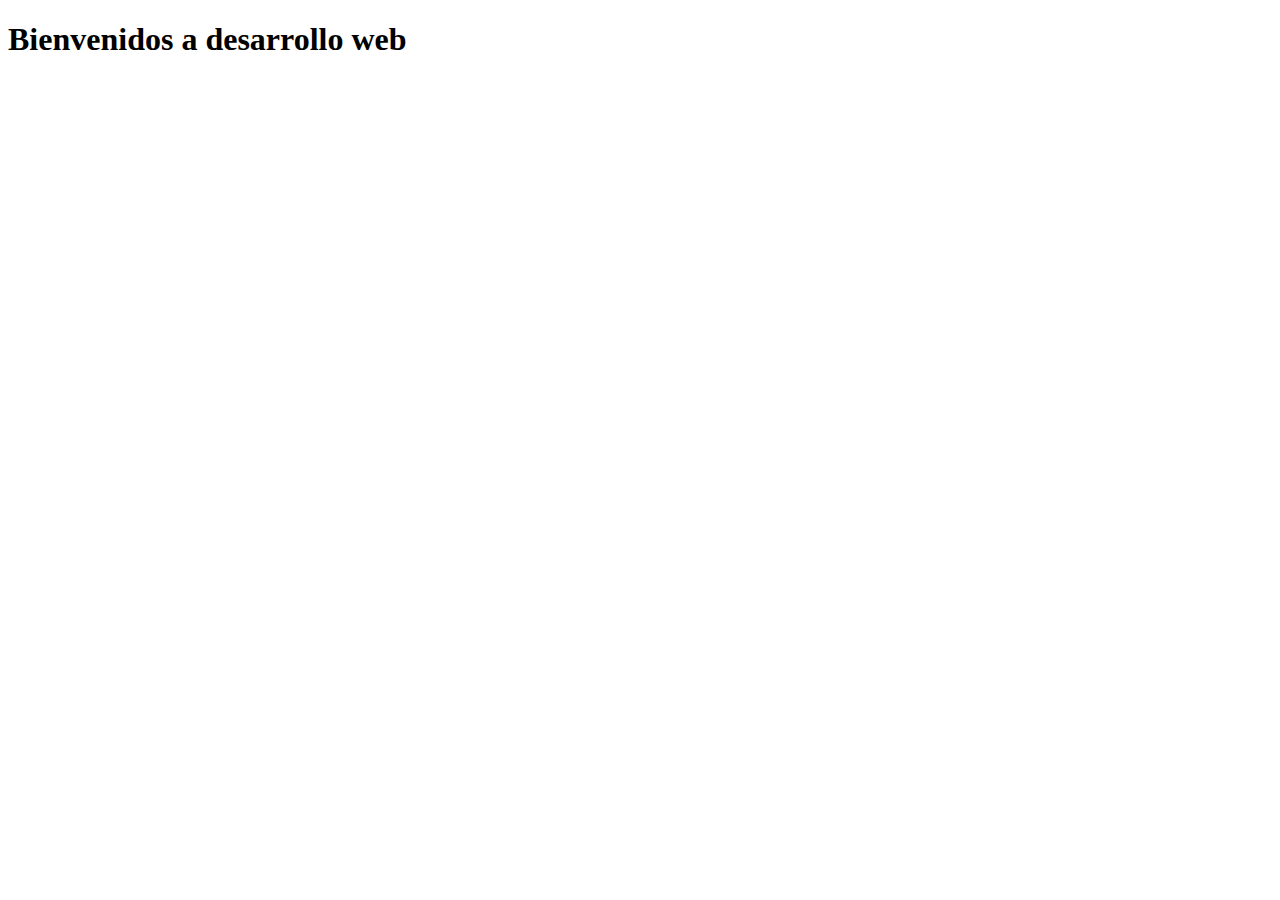
==== index.html @ ed8addbe "aplicando para repositorio" ====
<!DOCTYPE html>
<html lang="en">
<head>
    <meta charset="UTF-8">
    <meta http-equiv="X-UA-Compatible" content="IE=edge">
    <meta name="viewport" content="width=device-width, initial-scale=1.0">
    <title>Document</title>
</head>
<body>
    <header>
        <h1>
            Bienvenidos a desarrollo web
        </h1>
    </header>
</body>
</html>
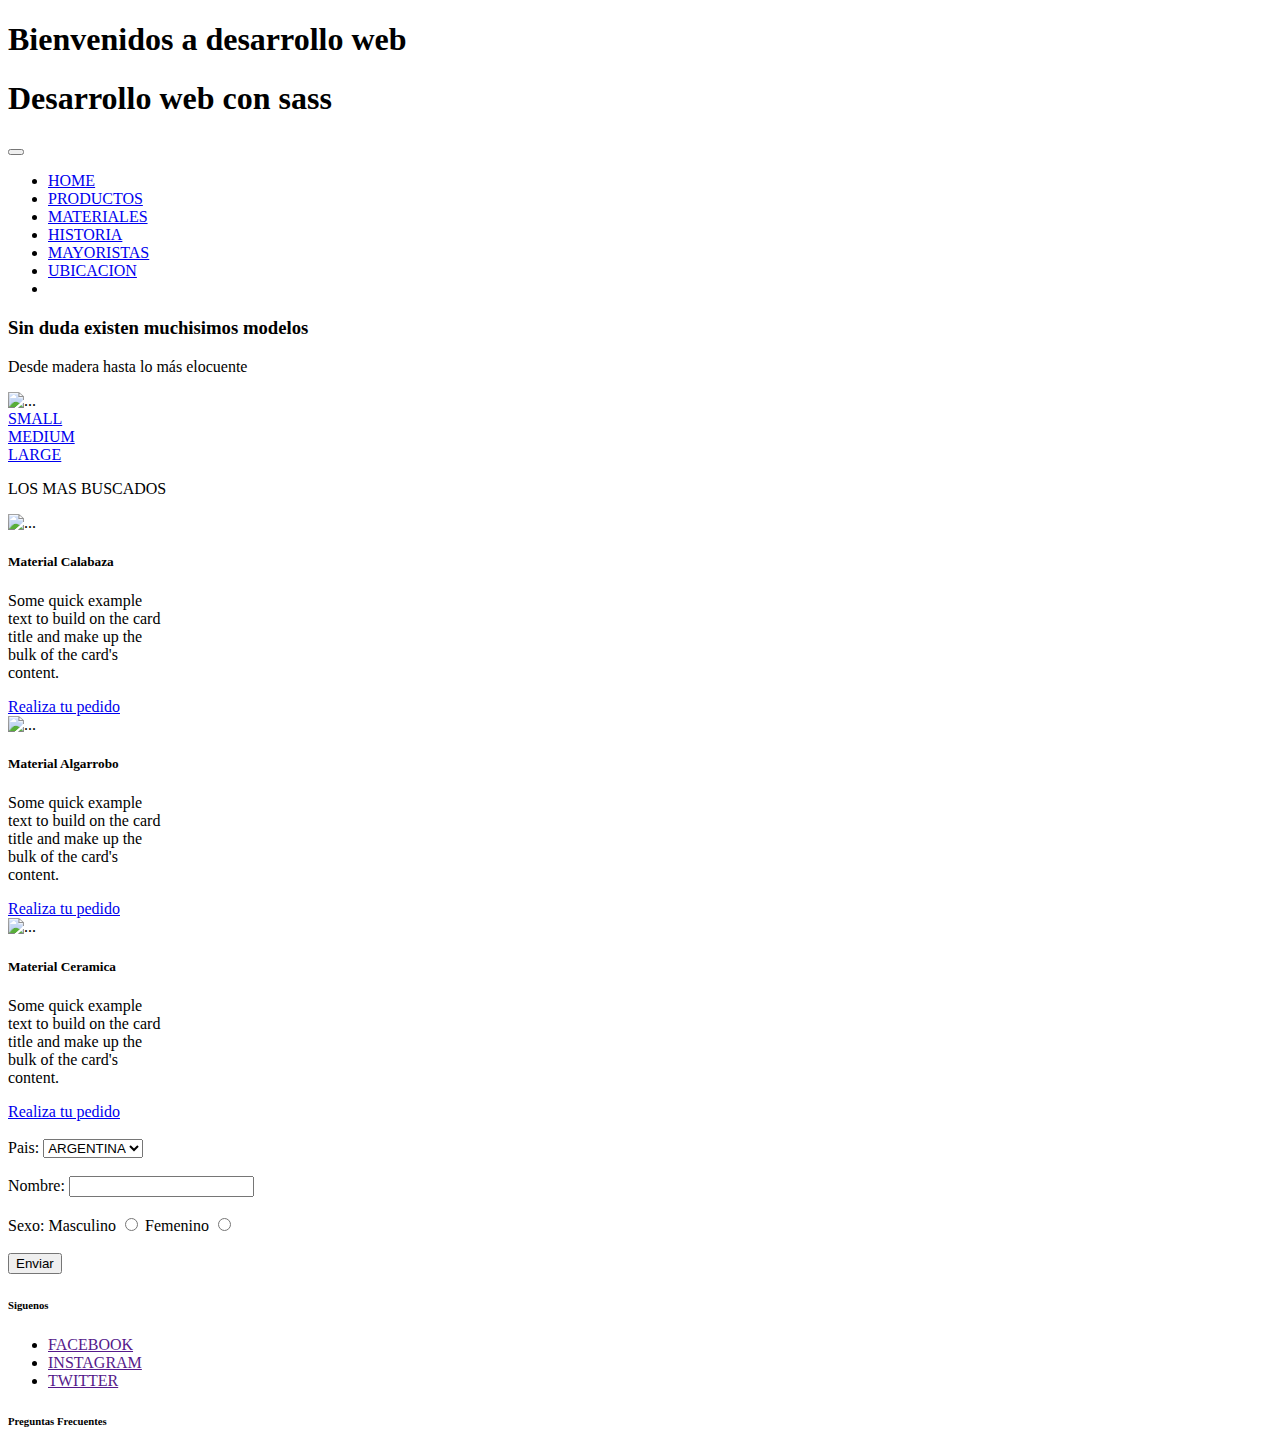
==== commit f7d37086: "aplicando sass y actualizando page" ====
--- a/index.html
+++ b/index.html
@@ -4,6 +4,9 @@
     <meta charset="UTF-8">
     <meta http-equiv="X-UA-Compatible" content="IE=edge">
     <meta name="viewport" content="width=device-width, initial-scale=1.0">
+    <!-- CSS only -->
+    <link href="https://cdn.jsdelivr.net/npm/bootstrap@5.2.0/dist/css/bootstrap.min.css" rel="stylesheet" integrity="sha384-gH2yIJqKdNHPEq0n4Mqa/HGKIhSkIHeL5AyhkYV8i59U5AR6csBvApHHNl/vI1Bx" crossorigin="anonymous">
+    <link rel="stylesheet" href="./styles/styles.css">
     <title>Document</title>
 </head>
 <body>
@@ -12,5 +15,165 @@
             Bienvenidos a desarrollo web
         </h1>
     </header>
+
+    <!--Titulo de pagina-->
+    <header>
+        <h1> Desarrollo web con sass</h1>
+    </header>
+  <!--Barra de navegacion-->
+    <nav class="navbar navbar-expand-lg bg-light">
+        <div class="container-fluid">
+          <a class="navbar-brand" href="#"></a>
+          <button class="navbar-toggler" type="button" data-bs-toggle="collapse" data-bs-target="#navbarNav" aria-controls="navbarNav" aria-expanded="false" aria-label="Toggle navigation">
+            <span class="navbar-toggler-icon"></span>
+          </button>
+          <div class="collapse navbar-collapse" id="navbarNav">
+            <ul class="navbar-nav">
+              <li class="nav-item">
+                <a class="nav-link active" aria-current="page" href="./index.html">HOME</a>
+              </li>
+              <li class="nav-item">
+                <a class="nav-link" href="./pages/productos.html">PRODUCTOS</a>
+              </li>
+              <li class="nav-item">
+                <a class="nav-link" href="./pages/materiales.html">MATERIALES</a>
+              </li>
+              <li class="nav-item">
+                <a class="nav-link" href="./pages/historia.html">HISTORIA</a>
+              </li>
+              <li class="nav-item">
+                <a class="nav-link" href="./pages/mayoristas.html">MAYORISTAS</a>
+              </li>
+              <li class="nav-item">
+                <a class="nav-link" href="./pages/ubicacion.html">UBICACION</a>
+              </li>
+              <li class="nav-item">
+                <a class="nav-link disabled"></a>
+              </li>
+            </ul>
+          </div>
+        </div>
+      </nav>
+  <!--Cuerpo portada-->
+    <main>
+        <div class="fondoPortada">
+          <section class="sectionUno">
+              <h3>
+                  Sin duda existen muchisimos modelos
+              </h3>
+          </section>
+          <article class="article">
+              <p>
+                  Desde madera hasta lo más elocuente
+              </p>
+          </article>
+              <!--TRABAJANDO CON IMG-->
+          <div class="centerImg">
+            <img  src="./img/IMG_2559.jpg" class="rounded" width="50%" alt="...">
+          </div>
+        </div>
+    <!--FIN DEL TRABAJO CON IMG-->
+  <!--GRID TAMAÑO DE MATES-->
+    <section class="tamañoUno">
+      <div class="container-fluid">
+        <div class="row">
+            <div class="col-1">
+                <li>
+                  <a class="tamaños" href="#">SMALL</a>
+                </li>
+            </div>
+        <div class="row">
+            <div class="col-1">
+                <li>
+                  <a class="tamaños" href="#">MEDIUM</a>
+                </li>
+            </div>
+        </div>
+        <div class="row">
+            <div class="col-1">
+                <li>
+                  <a class="tamaños" href="#">LARGE</a>
+                </li>
+            </div>
+        </div>
+      </div>
+    </section>
+    <!--FIN DE TAMAÑOS DE MATES-->
+    <article class="artBuscados">
+      <p> LOS MAS BUSCADOS</p>
+    </article>
+    <!--TRABAJANDO CON CARDS-->
+        <Section class="cards">
+            <div class="row">
+                <div class="col">
+                    <div class="card m-1 mt-5" style="width: 10rem;">
+                        <img src="./img/IMG_1823.jpeg" class="card-img-top" alt="...">
+                        <div class="card-body">
+                            <h5 class="card-title">Material Calabaza</h5>
+                            <p class="card-text">Some quick example text to build on the card title and make up the bulk of the card's content.</p>
+                            <a href="#" class="btn btn-primary">Realiza tu pedido</a>
+                        </div>
+                    </div>
+                </div>
+                <div class="col">    
+                    <div class="card m-1 mt-5" style="width: 10rem;">
+                        <img src="./img/IMG_1826.jpeg" class="card-img-top" alt="...">
+                        <div class="card-body">
+                            <h5 class="card-title">Material Algarrobo</h5>
+                            <p class="card-text">Some quick example text to build on the card title and make up the bulk of the card's content.</p>
+                            <a href="#" class="btn btn-primary">Realiza tu pedido</a>
+                        </div>
+                    </div>
+                </div>
+                <div class="col">
+                    <div class="card m-1 mt-5" style="width: 10rem;">
+                        <img src="./img/mate cerca.jpeg" class="card-img-top" alt="...">
+                        <div class="card-body">
+                            <h5 class="card-title">Material Ceramica</h5>
+                            <p class="card-text">Some quick example text to build on the card title and make up the bulk of the card's content.</p>
+                            <a href="#" class="btn btn-primary">Realiza tu pedido</a>
+                        </div>
+                    </div>
+                </div>     
+        </Section>
+    <!--FIN DE TRABAJO CON CARDS-->
+
+        <br>
+        <form>
+            <label>Pais:</label>
+            <select name="" id="">
+                <option value="">ARGENTINA</option>
+                <option value="">BRASIL</option>
+                <option value="">URUGUAY</option>
+            </select>
+            <br>
+            <br>
+            <label for="text">Nombre:</label>
+            <input type="text">
+            <br>
+            <br>
+            <label for="text">Sexo:</label>
+            <label for="radio">Masculino</label>
+                <input type="radio" name="sexo">
+            <label for="radio">Femenino</label>
+                <input type="radio" name="sexo">
+            <br>
+            <br>
+                <input class="btn btn-secondary" type="button" value="Enviar">
+        </form>
+    
+
+    <footer class="footer">
+      <h6>Siguenos</h6>
+      <ul>
+        <li><a href="">FACEBOOK</a></li>
+        <li><a href="">INSTAGRAM</a></li>
+        <li><a href="">TWITTER</a></li>
+      </ul>
+      <h6>Preguntas Frecuentes</h6>
+    </footer>
+  </main>
+    <!-- JavaScript Bundle with Popper -->
+<script src="https://cdn.jsdelivr.net/npm/bootstrap@5.2.0/dist/js/bootstrap.bundle.min.js" integrity="sha384-A3rJD856KowSb7dwlZdYEkO39Gagi7vIsF0jrRAoQmDKKtQBHUuLZ9AsSv4jD4Xa" crossorigin="anonymous"></script>
 </body>
 </html>--- a/styles/styles.css
+++ b/styles/styles.css
@@ -0,0 +1 @@
+/*# sourceMappingURL=styles.css.map */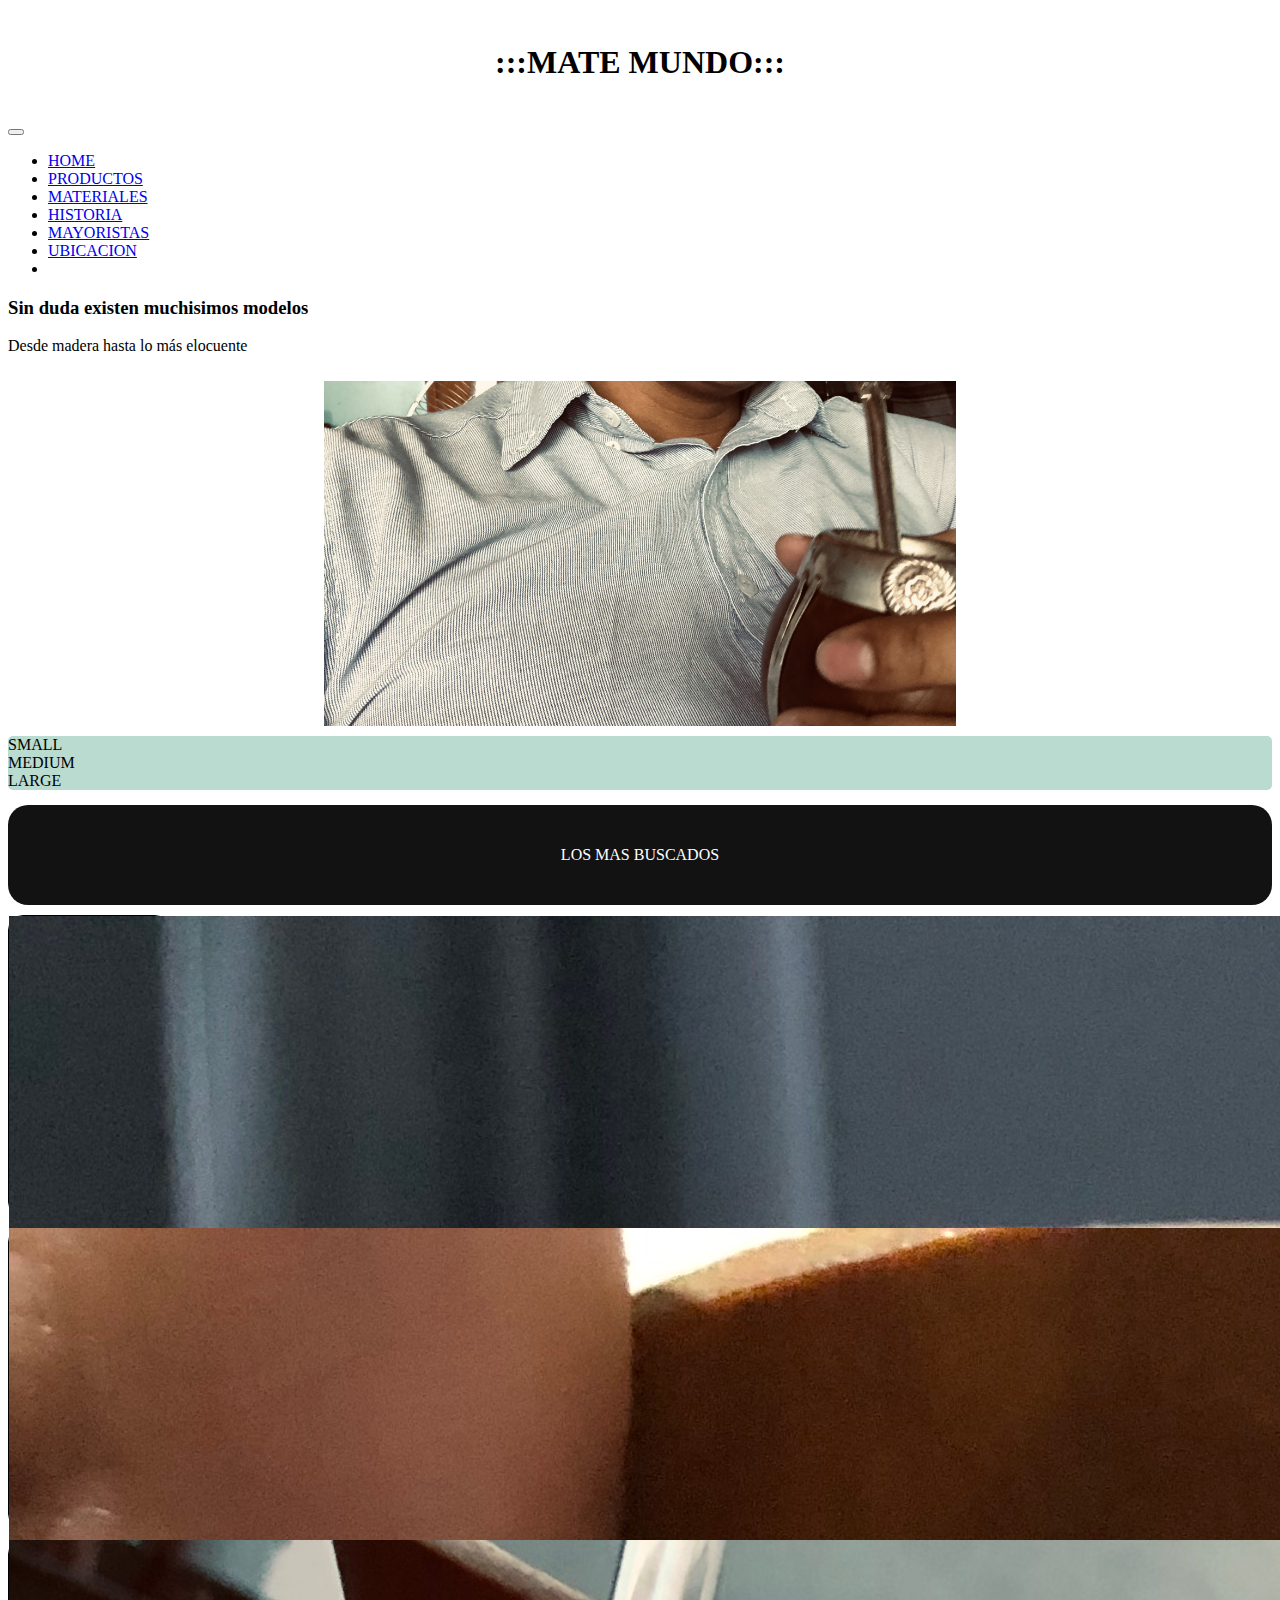
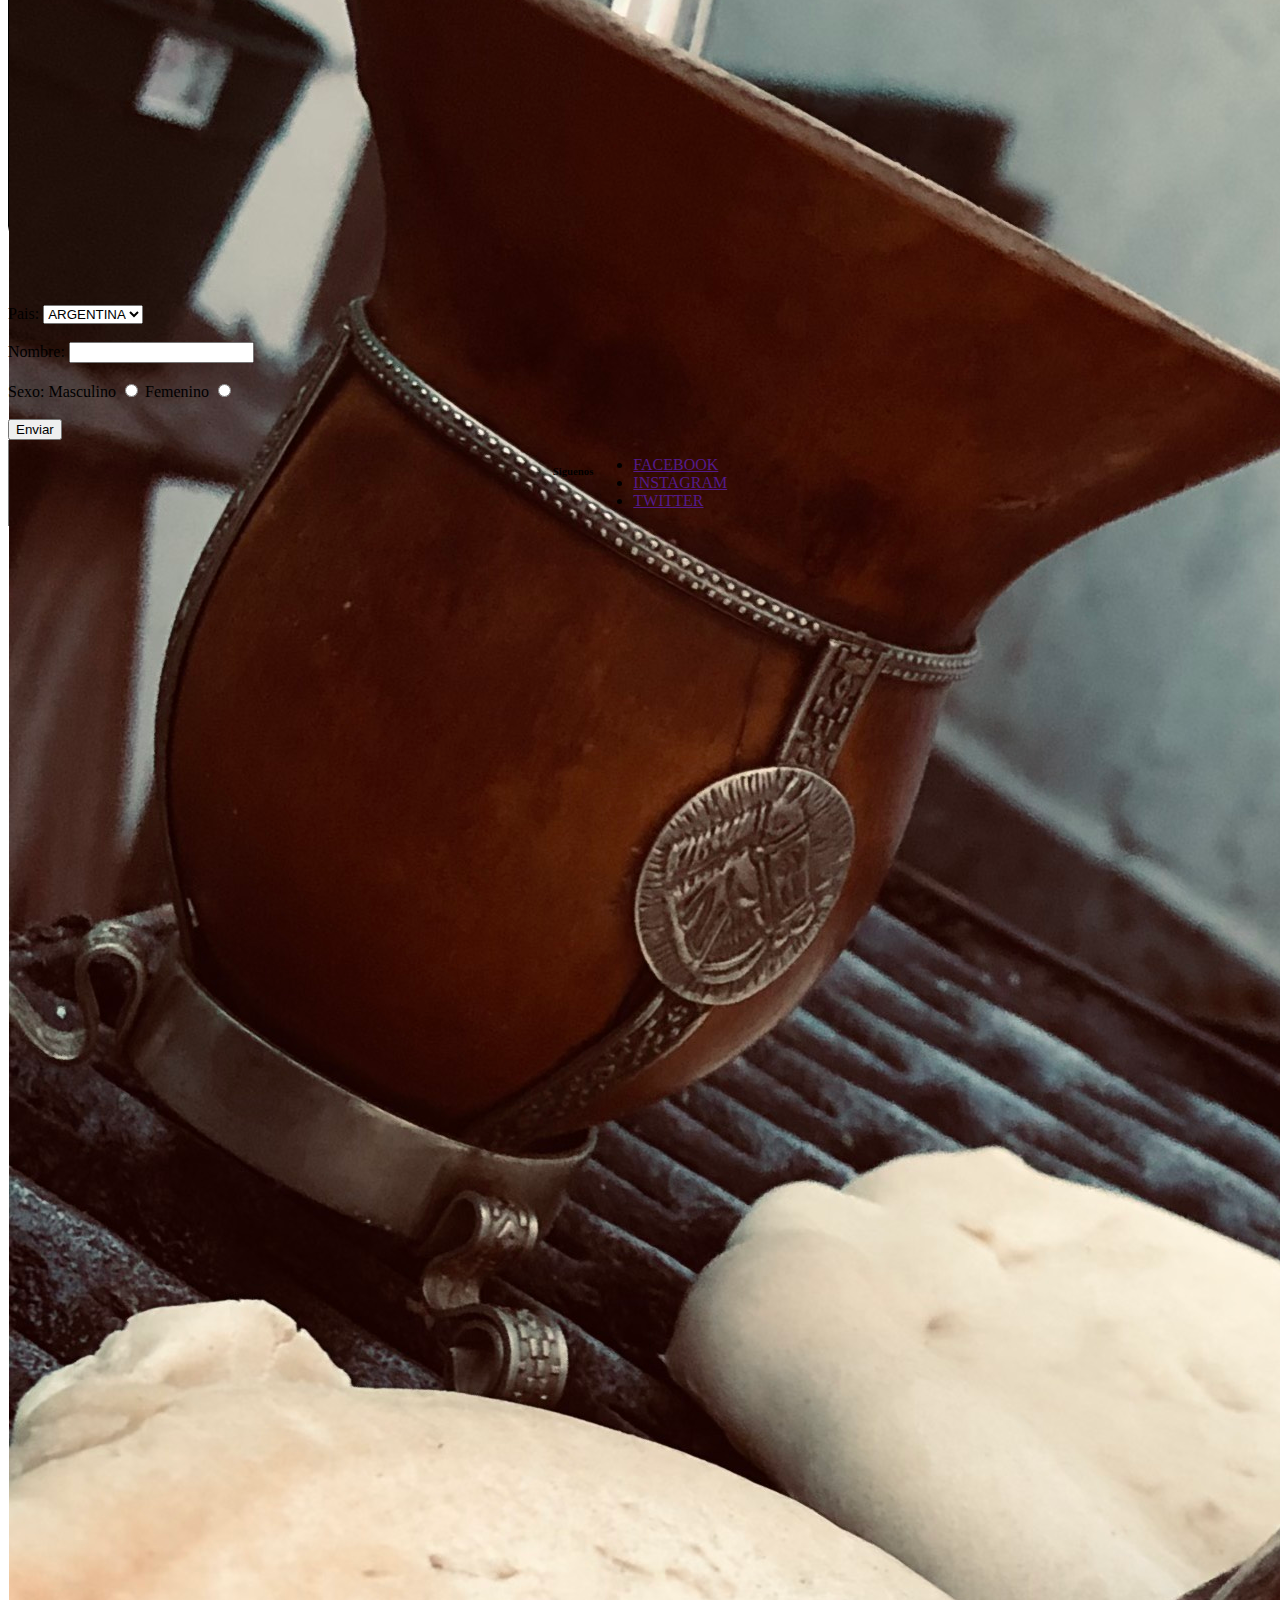
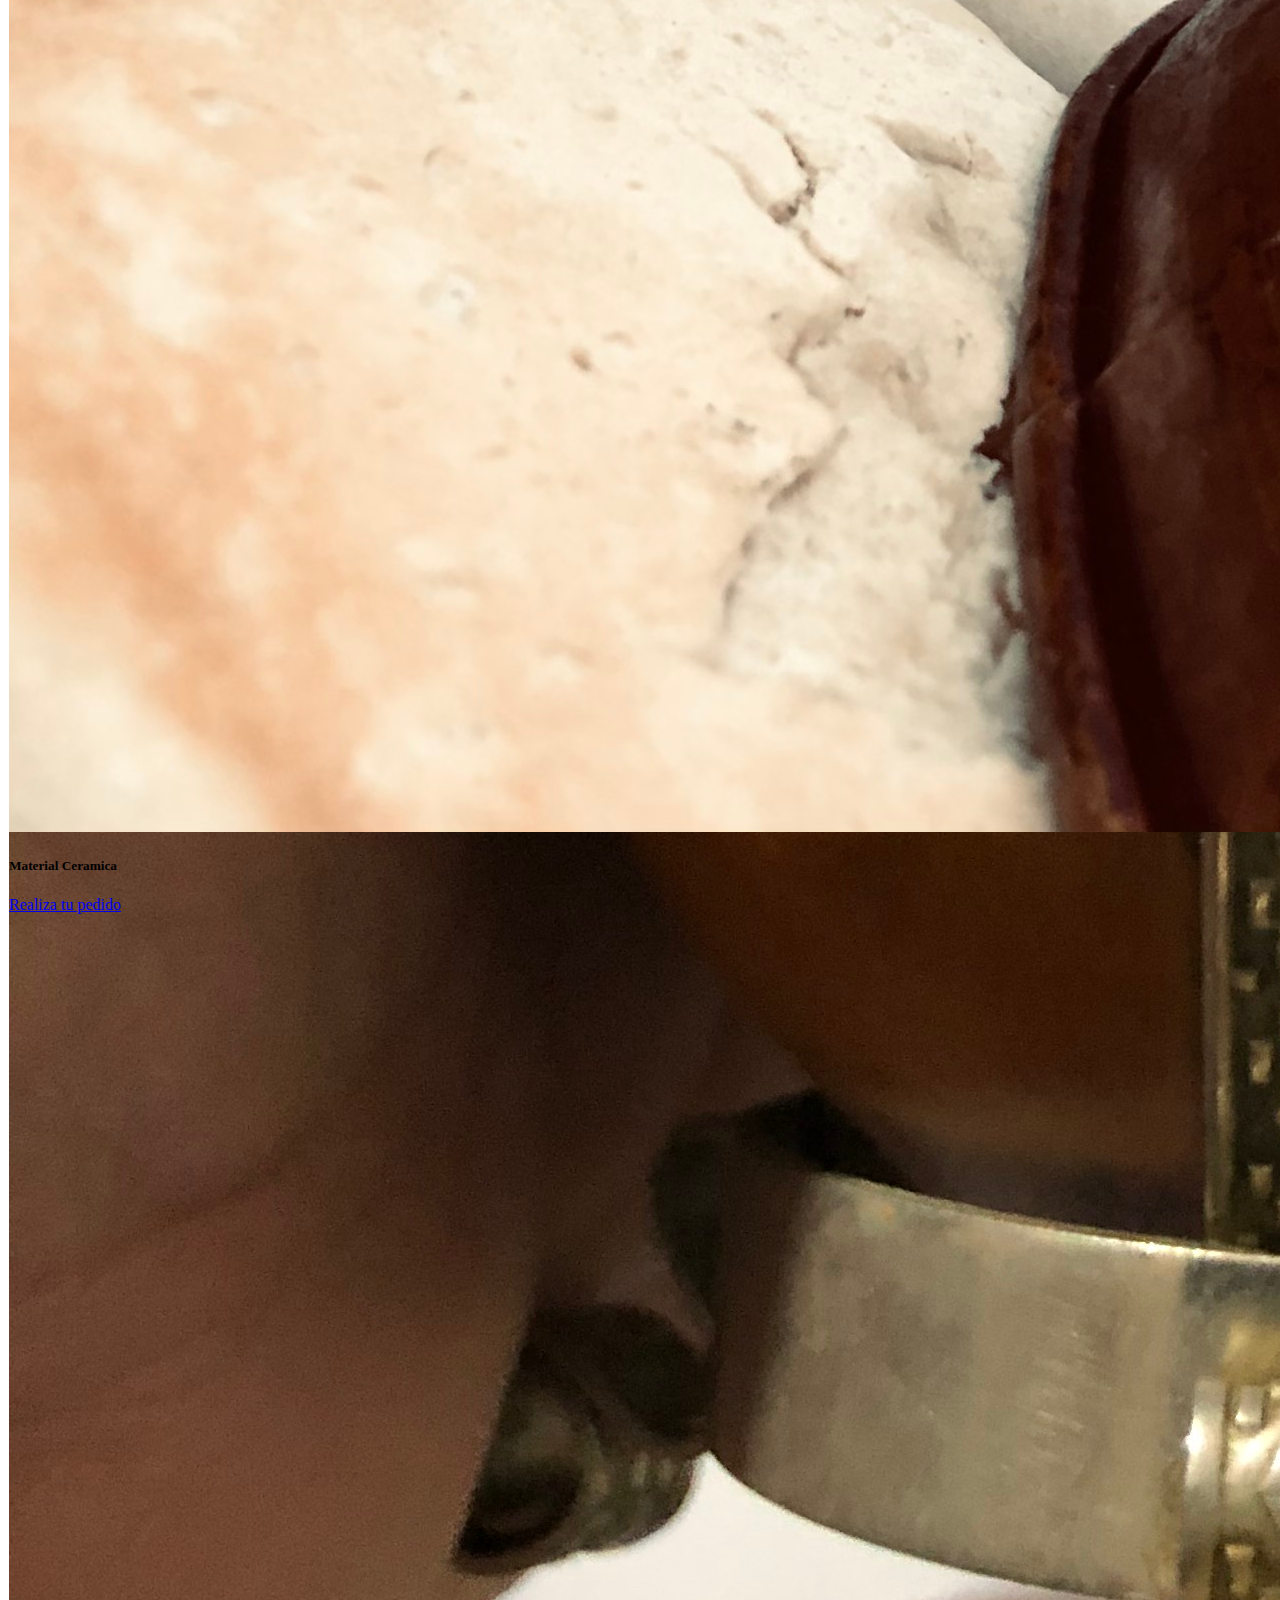
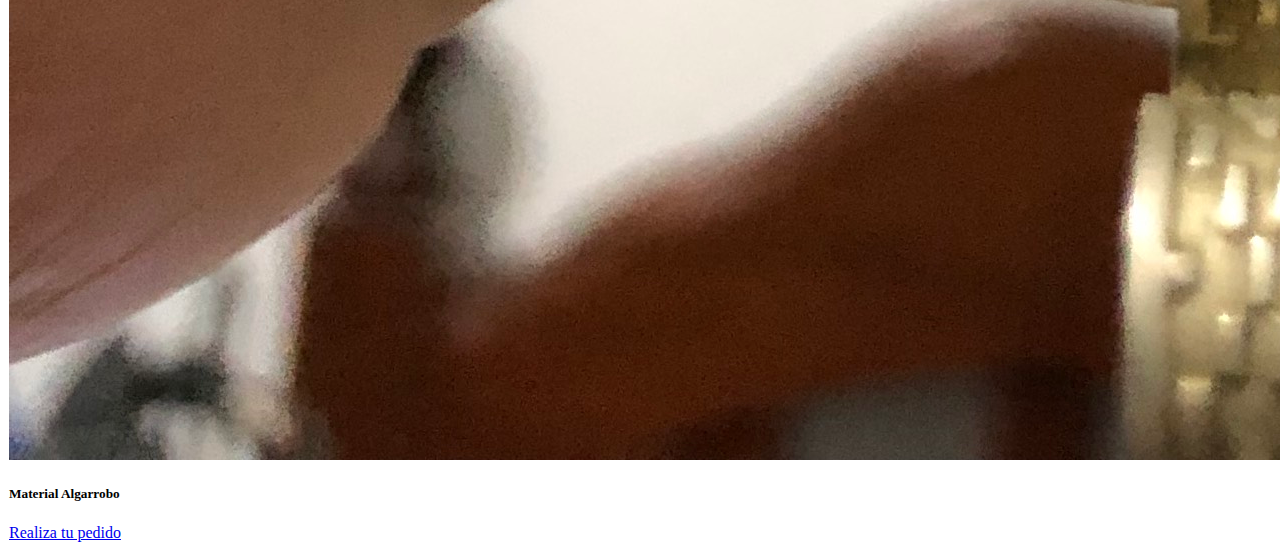
==== commit d17a5a3b: "aplicando animaciones" ====
--- a/index.html
+++ b/index.html
@@ -9,16 +9,10 @@
     <link rel="stylesheet" href="./styles/styles.css">
     <title>Document</title>
 </head>
-<body>
-    <header>
-        <h1>
-            Bienvenidos a desarrollo web
-        </h1>
-    </header>
-
+<body class="container">
     <!--Titulo de pagina-->
-    <header>
-        <h1> Desarrollo web con sass</h1>
+    <header class="text-bg-dark p-3">
+        <h1> :::MATE MUNDO:::</h1>
     </header>
   <!--Barra de navegacion-->
     <nav class="navbar navbar-expand-lg bg-light">
@@ -110,7 +104,6 @@
                         <img src="./img/IMG_1823.jpeg" class="card-img-top" alt="...">
                         <div class="card-body">
                             <h5 class="card-title">Material Calabaza</h5>
-                            <p class="card-text">Some quick example text to build on the card title and make up the bulk of the card's content.</p>
                             <a href="#" class="btn btn-primary">Realiza tu pedido</a>
                         </div>
                     </div>
@@ -120,7 +113,6 @@
                         <img src="./img/IMG_1826.jpeg" class="card-img-top" alt="...">
                         <div class="card-body">
                             <h5 class="card-title">Material Algarrobo</h5>
-                            <p class="card-text">Some quick example text to build on the card title and make up the bulk of the card's content.</p>
                             <a href="#" class="btn btn-primary">Realiza tu pedido</a>
                         </div>
                     </div>
@@ -130,12 +122,13 @@
                         <img src="./img/mate cerca.jpeg" class="card-img-top" alt="...">
                         <div class="card-body">
                             <h5 class="card-title">Material Ceramica</h5>
-                            <p class="card-text">Some quick example text to build on the card title and make up the bulk of the card's content.</p>
                             <a href="#" class="btn btn-primary">Realiza tu pedido</a>
                         </div>
                     </div>
                 </div>     
         </Section>
+        <br>
+        <br>
     <!--FIN DE TRABAJO CON CARDS-->
 
         <br>
@@ -170,7 +163,6 @@
         <li><a href="">INSTAGRAM</a></li>
         <li><a href="">TWITTER</a></li>
       </ul>
-      <h6>Preguntas Frecuentes</h6>
     </footer>
   </main>
     <!-- JavaScript Bundle with Popper -->
--- a/styles/styles.css
+++ b/styles/styles.css
@@ -1 +1,282 @@
-/*# sourceMappingURL=styles.css.map */+@charset "UTF-8";
+#productos {
+  display: flex;
+  justify-content: space-around;
+  flex-wrap: wrap;
+}
+
+main div section h3 {
+  -webkit-animation-duration: 10s;
+          animation-duration: 10s;
+  -webkit-animation-name: aparecer;
+          animation-name: aparecer;
+  -webkit-animation-iteration-count: 1;
+          animation-iteration-count: 1;
+}
+
+@-webkit-keyframes aparecer {
+  0% {
+    opacity: 0;
+  }
+  100% {
+    opacity: 1;
+  }
+}
+
+@keyframes aparecer {
+  0% {
+    opacity: 0;
+  }
+  100% {
+    opacity: 1;
+  }
+}
+.card {
+  width: 200px;
+  height: 300px;
+  border: 1px solid rgb(0, 0, 0);
+  border-radius: 15px;
+  background-color: rgb(255, 255, 255);
+  margin-top: 10px;
+  margin-bottom: 10px;
+}
+
+.imgCard {
+  height: 85%;
+  width: 100%;
+}
+
+.imagen {
+  height: 100%;
+  width: 100%;
+}
+
+.cuerpoUno h3 {
+  display: flex;
+  justify-content: center;
+  font-size: 12px;
+}
+
+.cuerpoUno p {
+  display: flex;
+  justify-content: center;
+  font-size: 13px;
+  background-color: rgb(158, 158, 111);
+}
+
+#fondoObelisco {
+  text-align: center;
+  padding-left: 150px;
+  padding-right: 150px;
+  padding-top: 15px;
+}
+
+#fondoObelisco h2 {
+  background-color: rgba(164, 103, 65, 0.772);
+  color: rgb(255, 255, 255);
+}
+
+#fondoObelisco p {
+  background-color: rgba(243, 243, 243, 0.772);
+  padding-top: 110px;
+  padding-bottom: 110px;
+  color: rgb(140, 124, 124);
+}
+
+.artBuscados {
+  display: flex;
+  flex-direction: row;
+  justify-content: center;
+  align-items: center;
+  background-color: rgba(0, 0, 0, 0.929);
+  width: 100%;
+  height: 100px;
+  border-radius: 20px;
+}
+.artBuscados p {
+  color: rgb(255, 255, 255);
+}
+
+.tamañoUno {
+  background-color: rgb(186, 219, 207);
+  margin-bottom: 15px;
+  border-radius: 5px 5px;
+}
+
+.tamaños {
+  text-decoration: none;
+  color: rgb(0, 0, 0);
+}
+
+header {
+  padding: 15px;
+}
+header h1 {
+  display: flex;
+  flex-direction: row;
+  justify-content: center;
+}
+
+.centerImg {
+  display: flex;
+  flex-direction: row;
+  justify-content: center;
+  padding-top: 10px;
+  padding-bottom: 10px;
+}
+
+.circle {
+  margin-top: 9vh;
+  width: 200px;
+  height: 200px;
+  background-color: rgb(0, 0, 0);
+  border-radius: 50%;
+  -webkit-animation-name: cambiarColor;
+          animation-name: cambiarColor;
+  -webkit-animation-duration: 5s;
+          animation-duration: 5s;
+  animation-direction: alternate-reverse;
+}
+
+@-webkit-keyframes cambiarColor {
+  0% {
+    background-color: rgba(0, 0, 0, 0.807);
+  }
+  15% {
+    background-color: rgba(0, 0, 0, 0.546);
+  }
+  20% {
+    background-color: rgb(96, 150, 132);
+  }
+  50% {
+    transform: scale(1);
+    background-color: rgb(64, 82, 76);
+    transform: translateX(50%);
+  }
+  100% {
+    transform: scale(0.5);
+    transform: translateY(100%);
+    background-color: rgba(255, 255, 255, 0.227);
+  }
+}
+
+@keyframes cambiarColor {
+  0% {
+    background-color: rgba(0, 0, 0, 0.807);
+  }
+  15% {
+    background-color: rgba(0, 0, 0, 0.546);
+  }
+  20% {
+    background-color: rgb(96, 150, 132);
+  }
+  50% {
+    transform: scale(1);
+    background-color: rgb(64, 82, 76);
+    transform: translateX(50%);
+  }
+  100% {
+    transform: scale(0.5);
+    transform: translateY(100%);
+    background-color: rgba(255, 255, 255, 0.227);
+  }
+}
+article h3 {
+  -webkit-animation-name: desde;
+          animation-name: desde;
+  -webkit-animation-duration: 20s;
+          animation-duration: 20s;
+}
+
+@-webkit-keyframes desde {
+  0% {
+    opacity: 0;
+  }
+  100% {
+    opacity: 1;
+  }
+}
+
+@keyframes desde {
+  0% {
+    opacity: 0;
+  }
+  100% {
+    opacity: 1;
+  }
+}
+footer {
+  display: flex;
+  flex-direction: row;
+  justify-content: center;
+  background-color: rgb(122, 122, 122);
+}
+
+footer ul li {
+  -webkit-text-decoration: dashed;
+          text-decoration: dashed;
+  -webkit-animation-name: footLink;
+          animation-name: footLink;
+  -webkit-animation-duration: 5s;
+          animation-duration: 5s;
+  -webkit-animation-timing-function: ease-in;
+          animation-timing-function: ease-in;
+  -webkit-animation-iteration-count: infinite;
+          animation-iteration-count: infinite;
+}
+
+footer li:hover {
+  width: 25px;
+  transform: rotate(2deg);
+}
+
+@-webkit-keyframes footLink {
+  0% {
+    background-color: rgb(253, 253, 253);
+  }
+  25% {
+    background-color: rgb(131, 131, 131);
+  }
+  50% {
+    background-color: rgb(224, 224, 224);
+  }
+  90% {
+    background-color: rgb(158, 149, 100);
+  }
+}
+
+@keyframes footLink {
+  0% {
+    background-color: rgb(253, 253, 253);
+  }
+  25% {
+    background-color: rgb(131, 131, 131);
+  }
+  50% {
+    background-color: rgb(224, 224, 224);
+  }
+  90% {
+    background-color: rgb(158, 149, 100);
+  }
+}
+@media screen and (min-width: 768px) {
+  #fondoObelisco h2 {
+    border-radius: 15px;
+    margin-bottom: 5px;
+    width: 70%;
+    transition: width 1.5s;
+  }
+  #fondoObelisco p {
+    border-radius: 15px;
+    background-image: linear-gradient(rgb(255, 255, 255), rgb(245, 235, 235));
+    width: 70%;
+    height: 70%;
+    transition: width 1.5s;
+  }
+  #fondoObelisco h2:hover {
+    width: 100%;
+  }
+  #fondoObelisco p:hover {
+    width: 100%;
+  }
+}/*# sourceMappingURL=styles.css.map */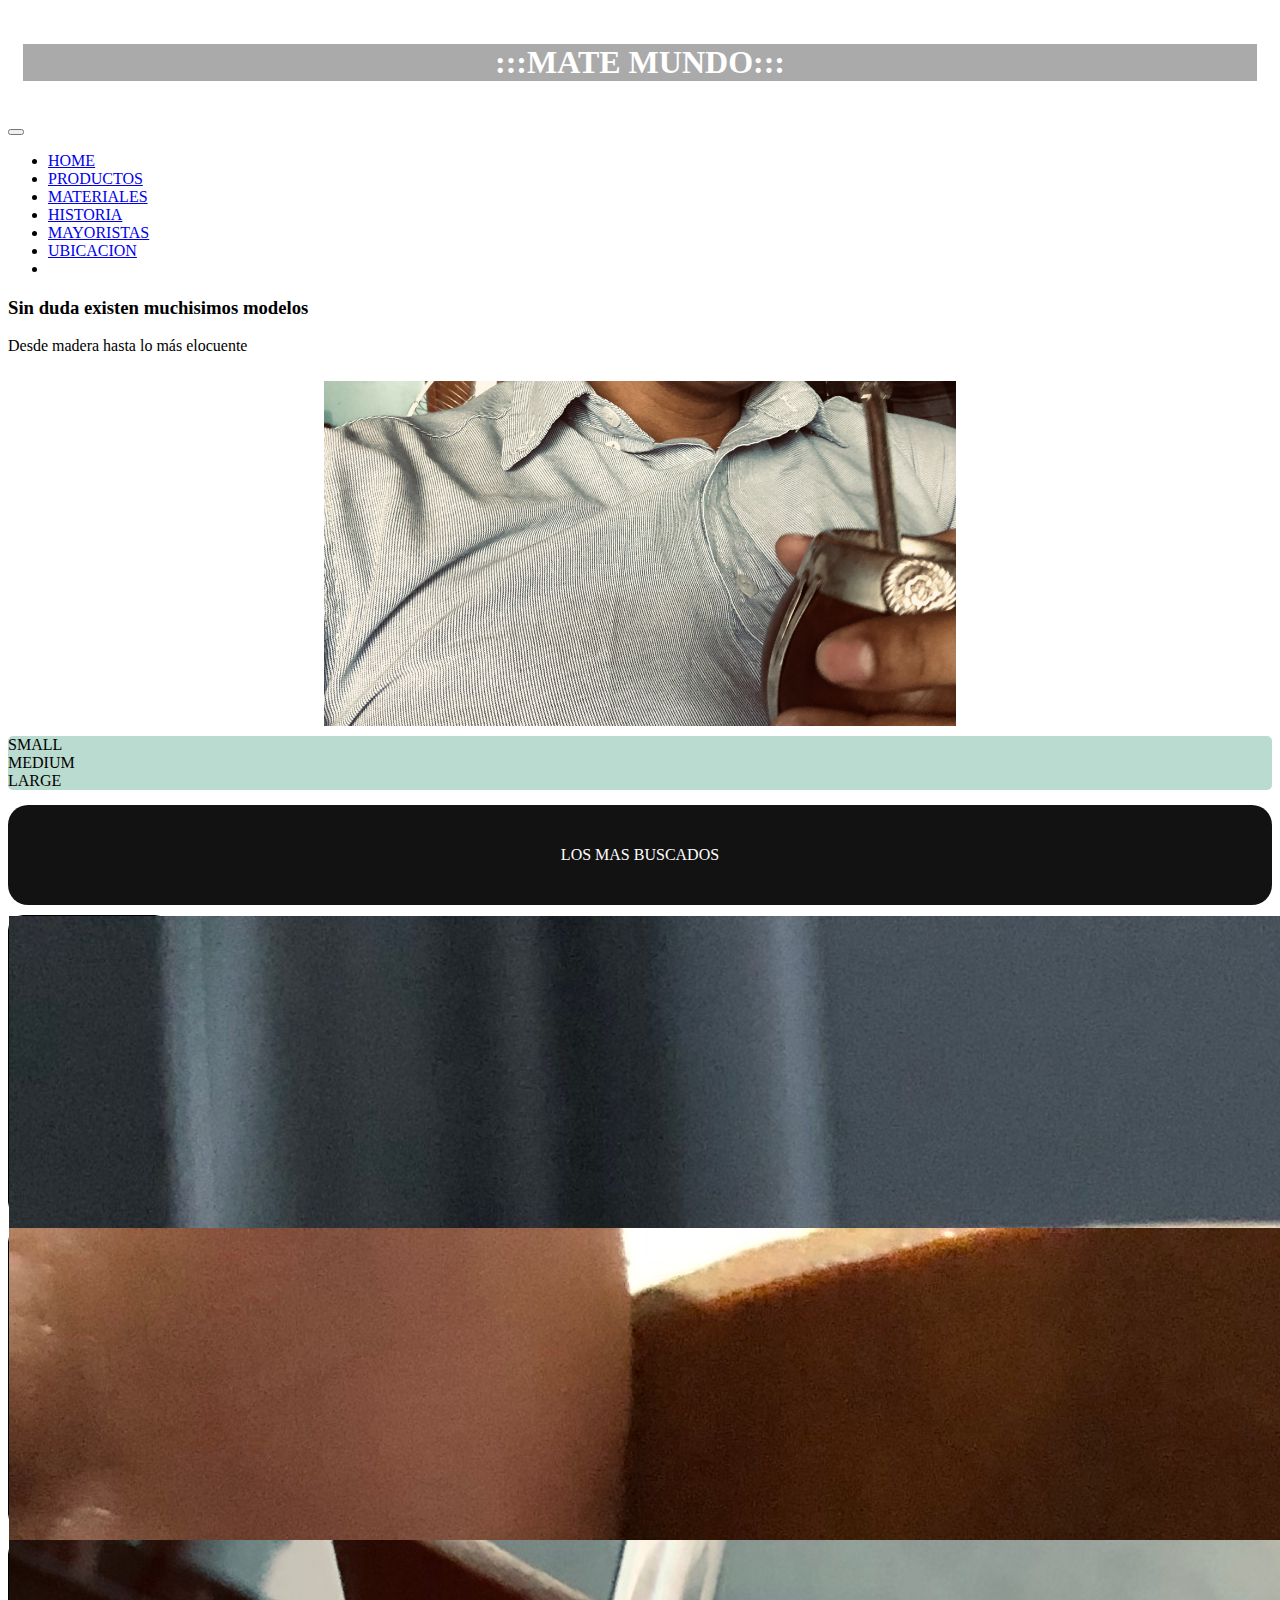
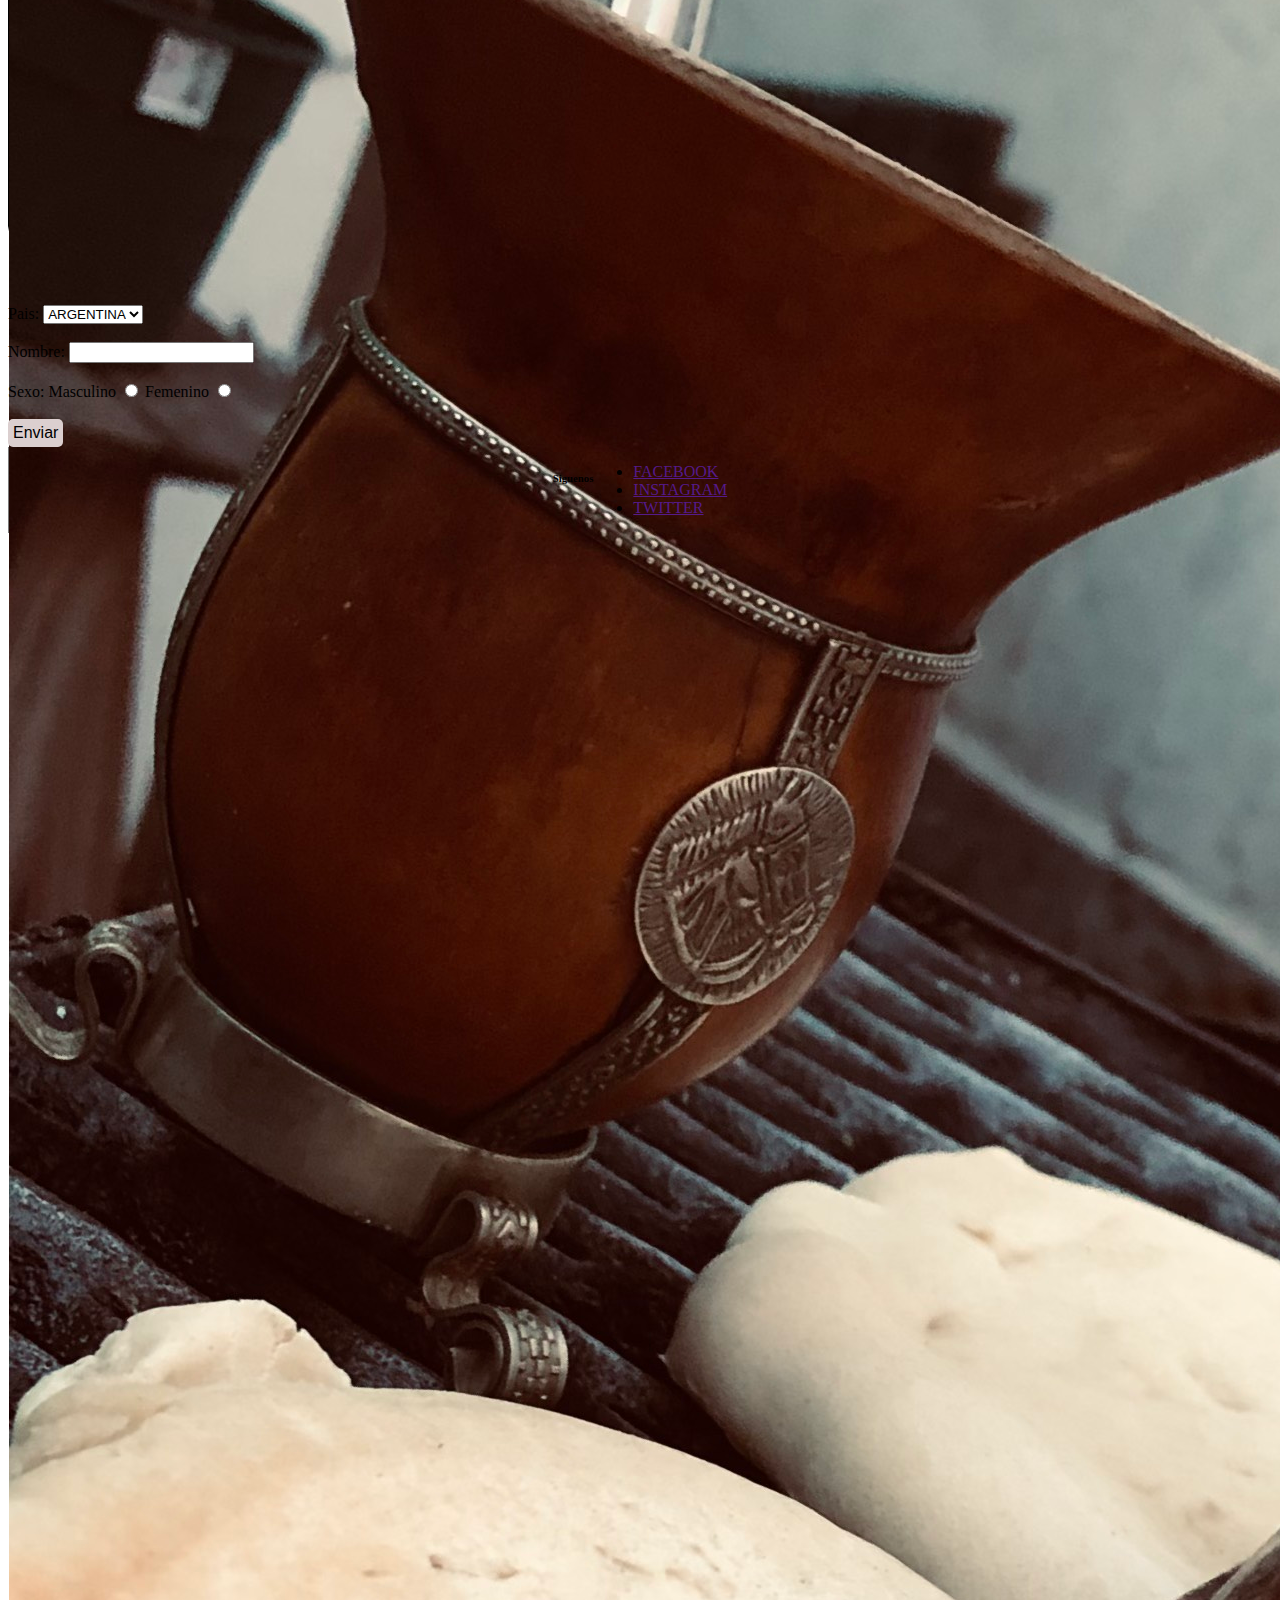
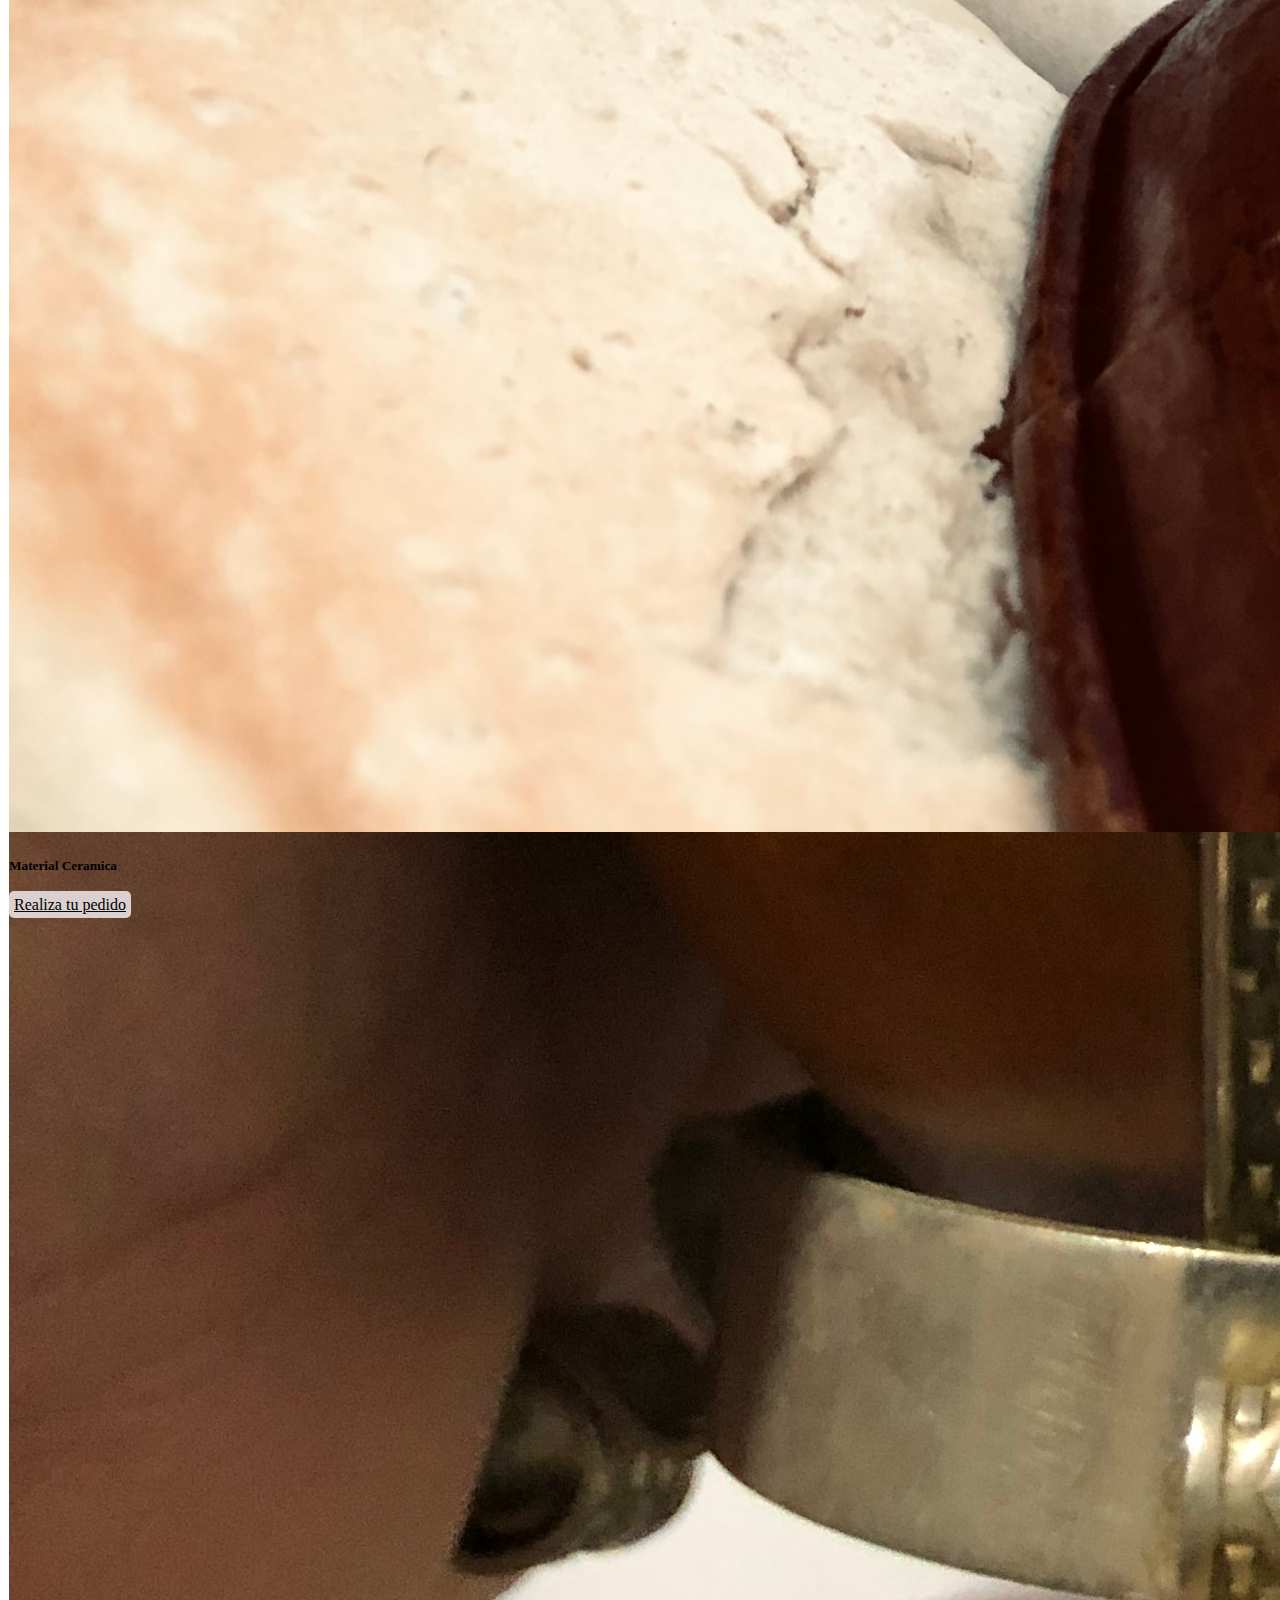
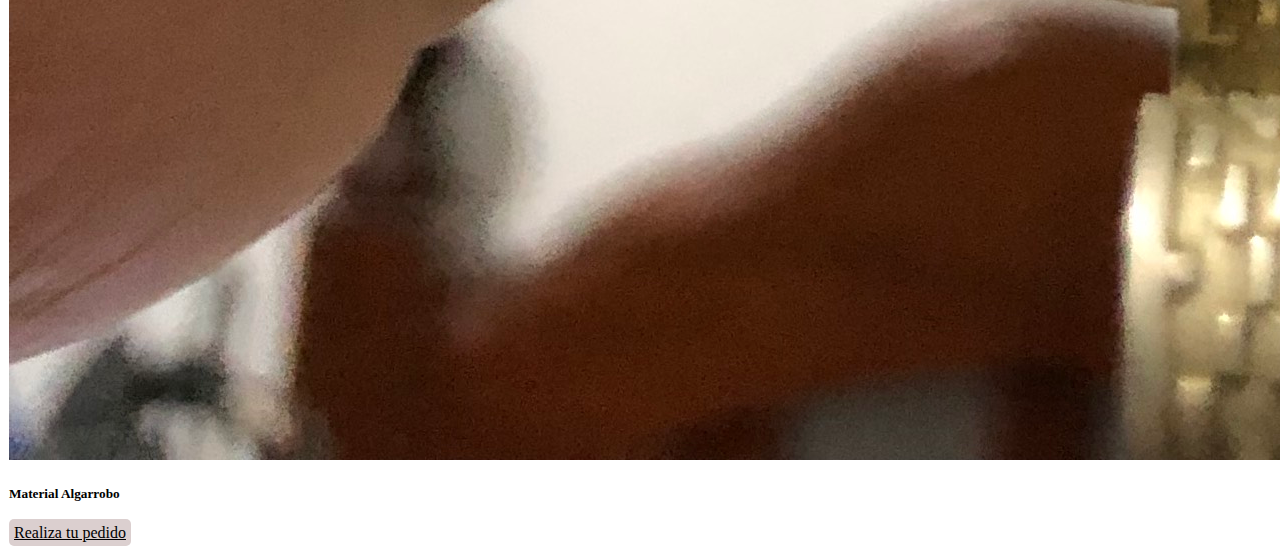
==== commit a8409125: "se aplica extend-mixin-maps" ====
--- a/index.html
+++ b/index.html
@@ -7,12 +7,12 @@
     <!-- CSS only -->
     <link href="https://cdn.jsdelivr.net/npm/bootstrap@5.2.0/dist/css/bootstrap.min.css" rel="stylesheet" integrity="sha384-gH2yIJqKdNHPEq0n4Mqa/HGKIhSkIHeL5AyhkYV8i59U5AR6csBvApHHNl/vI1Bx" crossorigin="anonymous">
     <link rel="stylesheet" href="./styles/styles.css">
-    <title>Document</title>
+    <title>MATE MUNDO</title>
 </head>
 <body class="container">
     <!--Titulo de pagina-->
     <header class="text-bg-dark p-3">
-        <h1> :::MATE MUNDO:::</h1>
+        <h1 class="mateMundo"> :::MATE MUNDO:::</h1>
     </header>
   <!--Barra de navegacion-->
     <nav class="navbar navbar-expand-lg bg-light">
--- a/styles/styles.css
+++ b/styles/styles.css
@@ -1,128 +1,31 @@
 @charset "UTF-8";
-#productos {
-  display: flex;
-  justify-content: space-around;
-  flex-wrap: wrap;
-}
-
-main div section h3 {
-  -webkit-animation-duration: 10s;
-          animation-duration: 10s;
-  -webkit-animation-name: aparecer;
-          animation-name: aparecer;
-  -webkit-animation-iteration-count: 1;
-          animation-iteration-count: 1;
-}
-
-@-webkit-keyframes aparecer {
-  0% {
-    opacity: 0;
-  }
-  100% {
-    opacity: 1;
-  }
-}
-
-@keyframes aparecer {
-  0% {
-    opacity: 0;
-  }
-  100% {
-    opacity: 1;
-  }
-}
-.card {
-  width: 200px;
-  height: 300px;
-  border: 1px solid rgb(0, 0, 0);
+.botonMixinF {
+  background-color: rgb(0, 0, 255);
   border-radius: 15px;
-  background-color: rgb(255, 255, 255);
-  margin-top: 10px;
-  margin-bottom: 10px;
-}
-
-.imgCard {
-  height: 85%;
-  width: 100%;
-}
-
-.imagen {
-  height: 100%;
-  width: 100%;
-}
-
-.cuerpoUno h3 {
-  display: flex;
-  justify-content: center;
+  color: rgb(255, 255, 255);
   font-size: 12px;
 }
 
-.cuerpoUno p {
-  display: flex;
-  justify-content: center;
-  font-size: 13px;
-  background-color: rgb(158, 158, 111);
-}
-
-#fondoObelisco {
-  text-align: center;
-  padding-left: 150px;
-  padding-right: 150px;
-  padding-top: 15px;
-}
-
-#fondoObelisco h2 {
-  background-color: rgba(164, 103, 65, 0.772);
-  color: rgb(255, 255, 255);
-}
-
-#fondoObelisco p {
-  background-color: rgba(243, 243, 243, 0.772);
-  padding-top: 110px;
-  padding-bottom: 110px;
-  color: rgb(140, 124, 124);
-}
-
-.artBuscados {
-  display: flex;
-  flex-direction: row;
-  justify-content: center;
-  align-items: center;
-  background-color: rgba(0, 0, 0, 0.929);
-  width: 100%;
-  height: 100px;
-  border-radius: 20px;
-}
-.artBuscados p {
-  color: rgb(255, 255, 255);
-}
-
-.tamañoUno {
-  background-color: rgb(186, 219, 207);
-  margin-bottom: 15px;
-  border-radius: 5px 5px;
-}
-
-.tamaños {
-  text-decoration: none;
+.botonMixinI {
+  background-color: rgb(182, 30, 106);
+  border-radius: 15px;
+  color: rgb(255, 255, 255);
+  font-size: 12px;
+}
+
+.botonMixinW {
+  background-color: rgb(0, 149, 0);
+  border-radius: 15px;
+  color: rgb(255, 255, 255);
+  font-size: 12px;
+}
+
+h3 {
   color: rgb(0, 0, 0);
 }
 
-header {
-  padding: 15px;
-}
-header h1 {
-  display: flex;
-  flex-direction: row;
-  justify-content: center;
-}
-
-.centerImg {
-  display: flex;
-  flex-direction: row;
-  justify-content: center;
-  padding-top: 10px;
-  padding-bottom: 10px;
+.article p {
+  color: rgb(0, 0, 0);
 }
 
 .circle {
@@ -205,6 +108,137 @@
     opacity: 1;
   }
 }
+#productos {
+  display: flex;
+  justify-content: space-around;
+  flex-wrap: wrap;
+}
+
+#fondoObelisco {
+  text-align: center;
+  padding-left: 150px;
+  padding-right: 150px;
+  padding-top: 15px;
+}
+
+#fondoObelisco h2 {
+  background-color: rgba(164, 103, 65, 0.772);
+  color: rgb(255, 255, 255);
+}
+
+#fondoObelisco p {
+  background-color: rgba(243, 243, 243, 0.772);
+  padding-top: 110px;
+  padding-bottom: 110px;
+  color: rgb(140, 124, 124);
+}
+
+.artBuscados {
+  display: flex;
+  flex-direction: row;
+  justify-content: center;
+  align-items: center;
+  background-color: rgba(0, 0, 0, 0.929);
+  width: 100%;
+  height: 100px;
+  border-radius: 20px;
+}
+.artBuscados p {
+  color: rgb(255, 255, 255);
+}
+
+main div section h3 {
+  -webkit-animation-duration: 10s;
+          animation-duration: 10s;
+  -webkit-animation-name: aparecer;
+          animation-name: aparecer;
+  -webkit-animation-iteration-count: 1;
+          animation-iteration-count: 1;
+}
+
+@-webkit-keyframes aparecer {
+  0% {
+    opacity: 0;
+  }
+  100% {
+    opacity: 1;
+  }
+}
+
+@keyframes aparecer {
+  0% {
+    opacity: 0;
+  }
+  100% {
+    opacity: 1;
+  }
+}
+.tamañoUno {
+  background-color: rgb(186, 219, 207);
+  margin-bottom: 15px;
+  border-radius: 5px 5px;
+}
+
+.tamaños {
+  text-decoration: none;
+  color: rgb(0, 0, 0);
+}
+
+header {
+  padding: 15px;
+}
+header h1 {
+  display: flex;
+  flex-direction: row;
+  justify-content: center;
+}
+
+.mateMundo {
+  color: rgb(255, 255, 255);
+  background-color: rgb(170, 170, 170);
+}
+
+.card {
+  width: 200px;
+  height: 300px;
+  border: 1px solid rgb(0, 0, 0);
+  border-radius: 15px;
+  background-color: rgb(255, 255, 255);
+  margin-top: 10px;
+  margin-bottom: 10px;
+}
+
+.imgCard {
+  height: 85%;
+  width: 100%;
+}
+
+.imagen {
+  height: 100%;
+  width: 100%;
+}
+
+.cuerpoUno h3 {
+  display: flex;
+  justify-content: center;
+  font-size: 12px;
+}
+
+.cuerpoUno p {
+  display: flex;
+  justify-content: center;
+  font-size: 13px;
+  background-color: rgb(158, 158, 111);
+}
+
+.centerImg {
+  display: flex;
+  flex-direction: row;
+  justify-content: center;
+  padding-top: 10px;
+  padding-bottom: 10px;
+}
+
 footer {
   display: flex;
   flex-direction: row;
@@ -279,4 +313,15 @@
   #fondoObelisco p:hover {
     width: 100%;
   }
+}
+.btn {
+  padding: 5px;
+  font-size: 16px;
+  border: none;
+  border-radius: 5px;
+}
+
+.btn {
+  background-color: rgb(219, 207, 207);
+  color: rgb(0, 0, 0);
 }/*# sourceMappingURL=styles.css.map */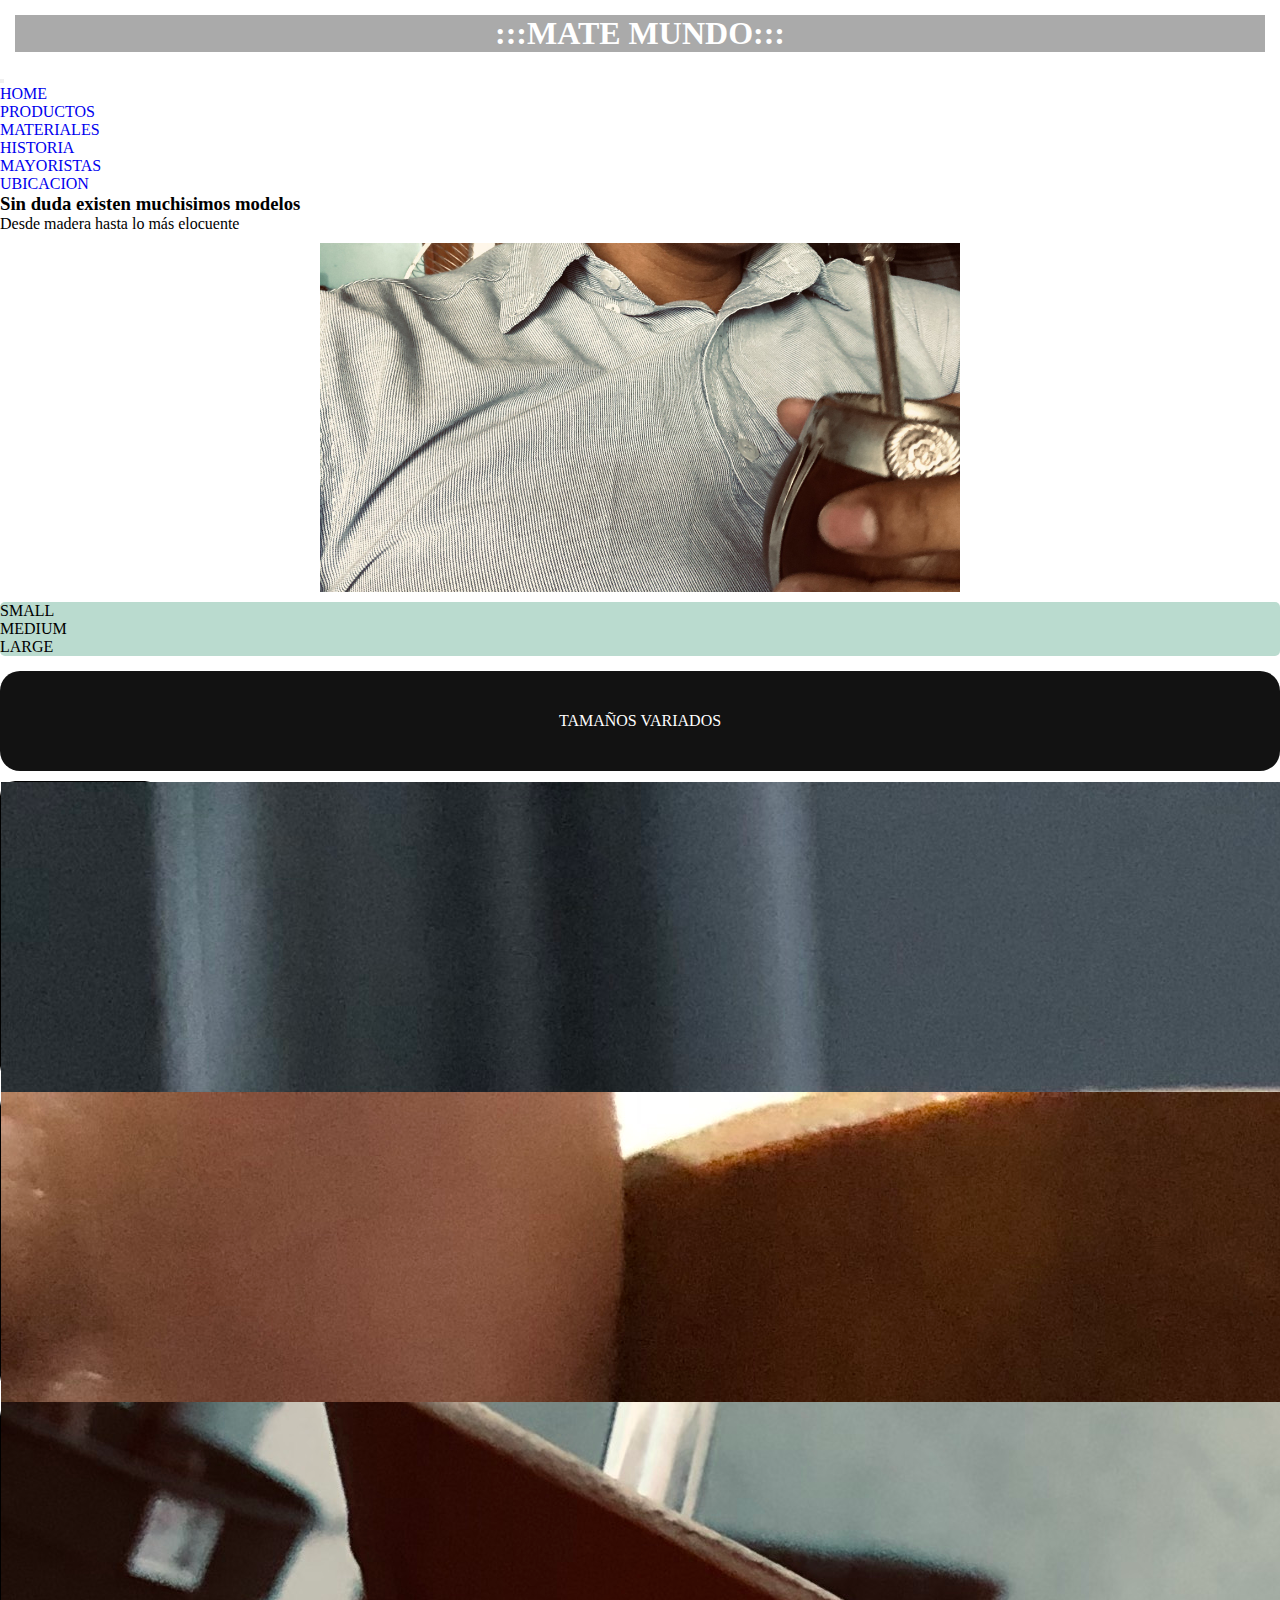
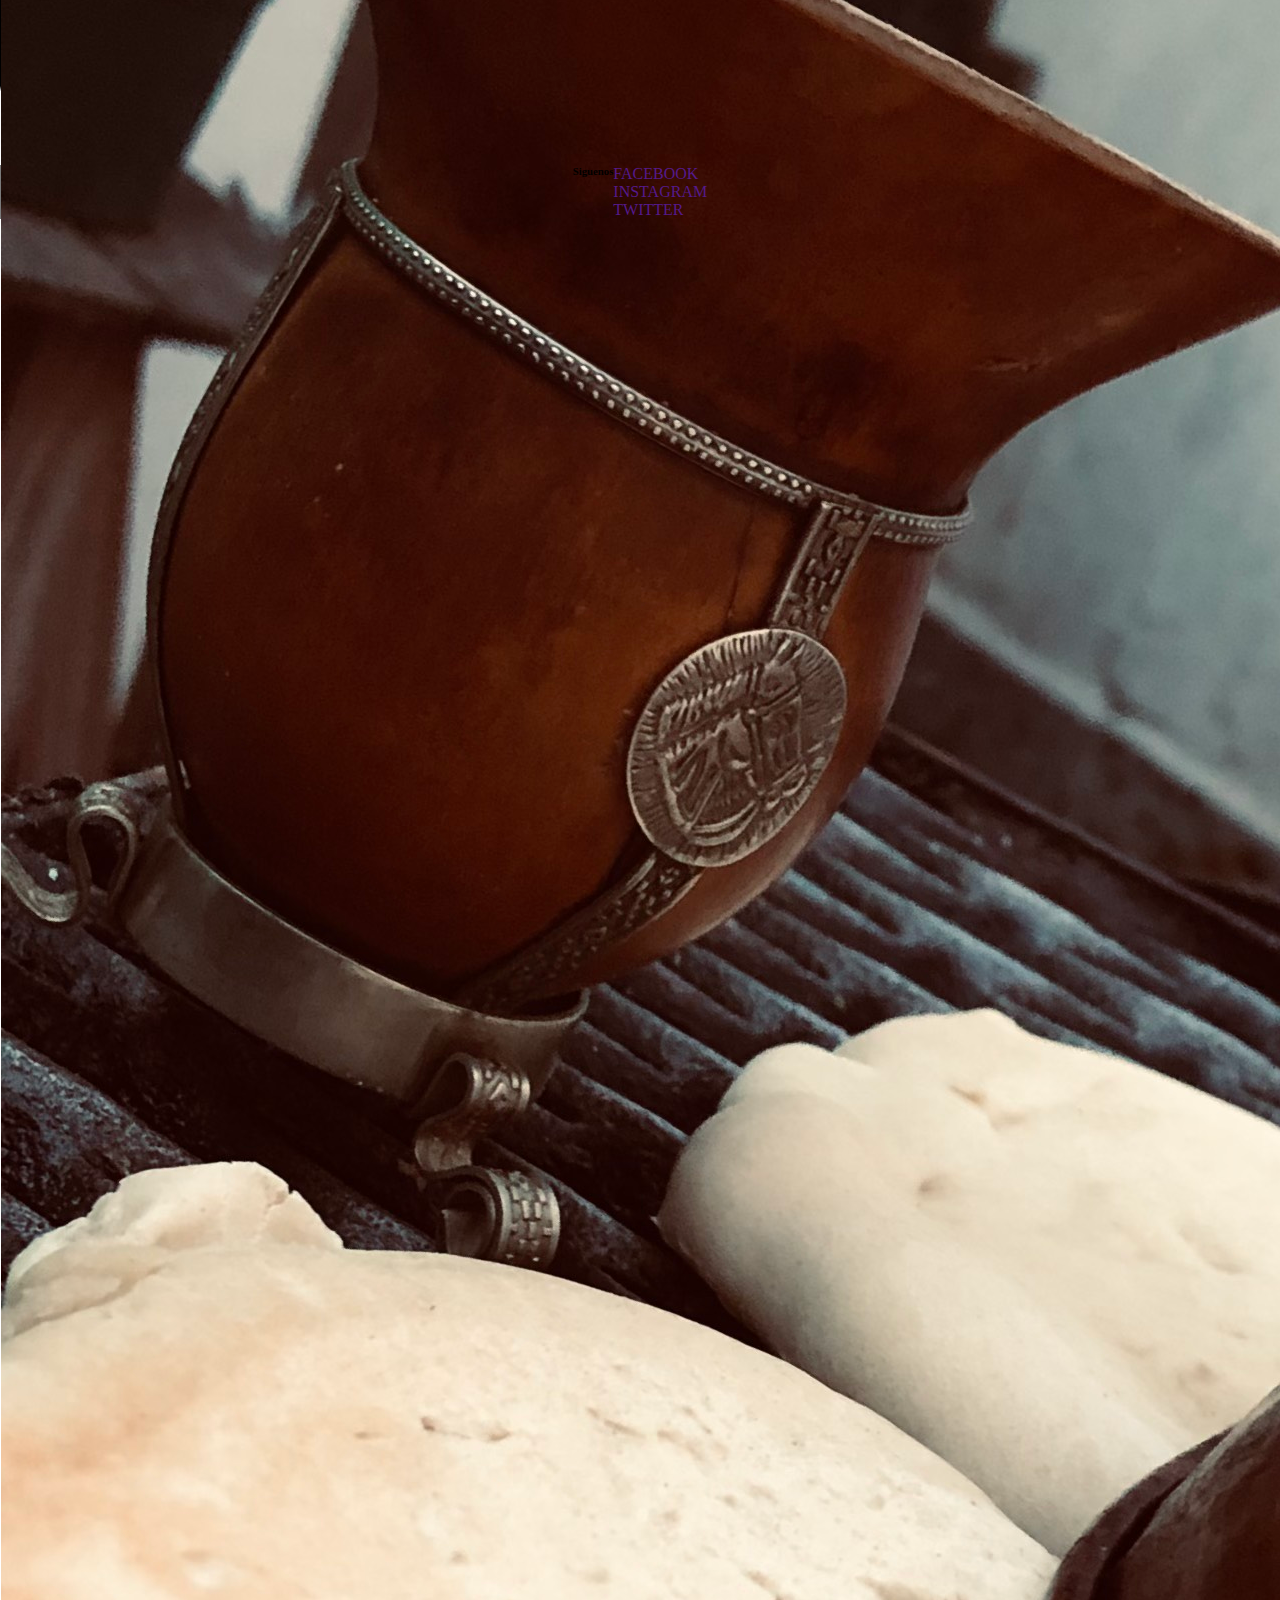
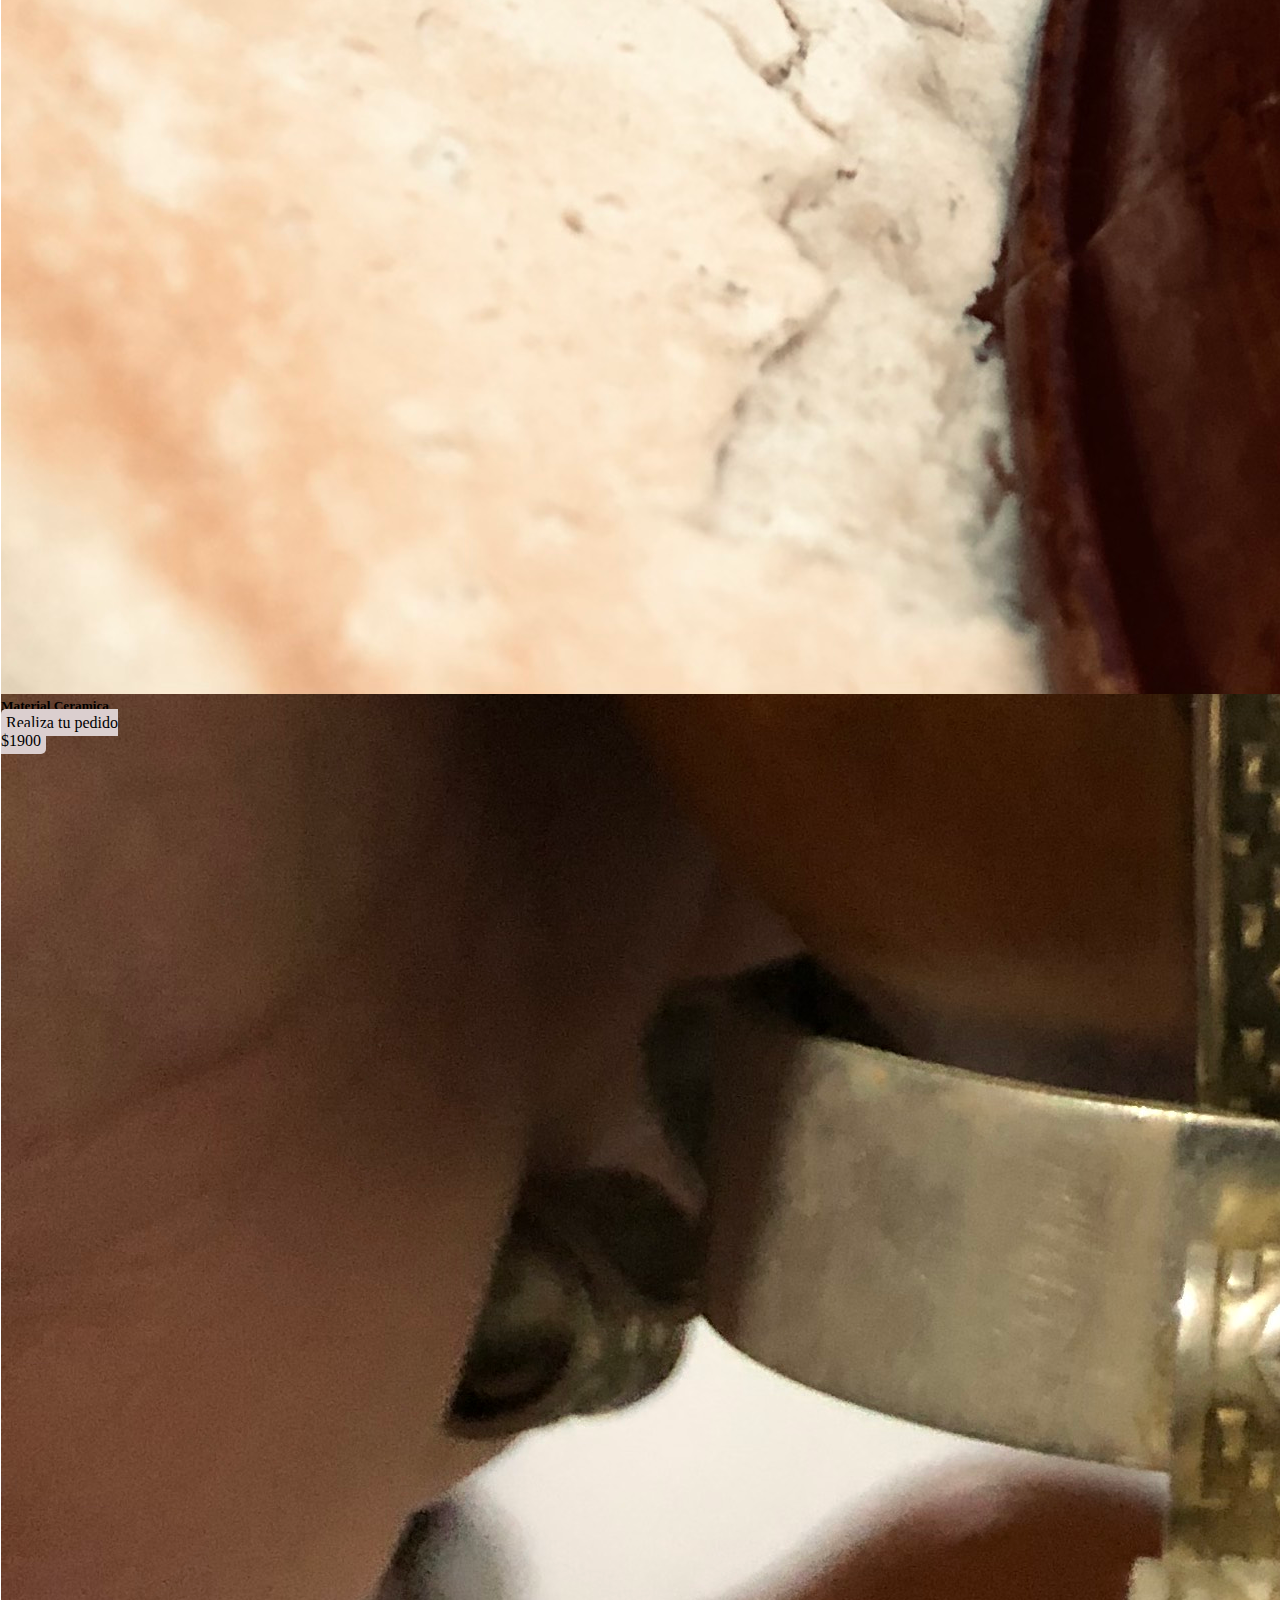
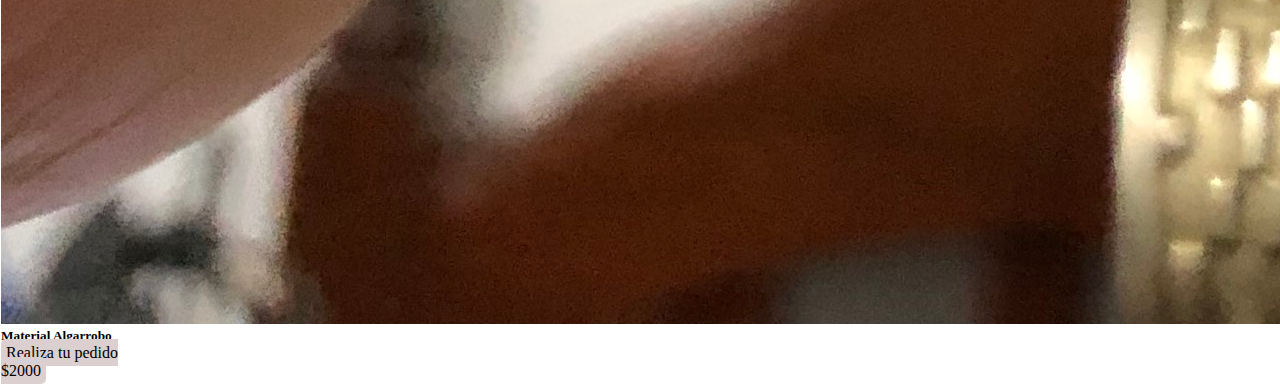
==== commit c24e0922: "aplicando correcciones" ====
--- a/index.html
+++ b/index.html
@@ -7,6 +7,8 @@
     <!-- CSS only -->
     <link href="https://cdn.jsdelivr.net/npm/bootstrap@5.2.0/dist/css/bootstrap.min.css" rel="stylesheet" integrity="sha384-gH2yIJqKdNHPEq0n4Mqa/HGKIhSkIHeL5AyhkYV8i59U5AR6csBvApHHNl/vI1Bx" crossorigin="anonymous">
     <link rel="stylesheet" href="./styles/styles.css">
+    <meta name="Description" content="Sitio de mates distintos materiales">
+    <meta name="keywords" content="MATE, MATES, CALABAZA, BOMBILLA, YERBA, CUERO, TERMO">
     <title>MATE MUNDO</title>
 </head>
 <body class="container">
@@ -94,7 +96,7 @@
     </section>
     <!--FIN DE TAMAÑOS DE MATES-->
     <article class="artBuscados">
-      <p> LOS MAS BUSCADOS</p>
+      <p> TAMAÑOS VARIADOS</p>
     </article>
     <!--TRABAJANDO CON CARDS-->
         <Section class="cards">
@@ -104,7 +106,7 @@
                         <img src="./img/IMG_1823.jpeg" class="card-img-top" alt="...">
                         <div class="card-body">
                             <h5 class="card-title">Material Calabaza</h5>
-                            <a href="#" class="btn btn-primary">Realiza tu pedido</a>
+                            <a href="#" class="btn btn-primary">Realiza tu pedido $2500</a>
                         </div>
                     </div>
                 </div>
@@ -113,7 +115,7 @@
                         <img src="./img/IMG_1826.jpeg" class="card-img-top" alt="...">
                         <div class="card-body">
                             <h5 class="card-title">Material Algarrobo</h5>
-                            <a href="#" class="btn btn-primary">Realiza tu pedido</a>
+                            <a href="#" class="btn btn-primary">Realiza tu pedido $2000</a>
                         </div>
                     </div>
                 </div>
@@ -122,7 +124,7 @@
                         <img src="./img/mate cerca.jpeg" class="card-img-top" alt="...">
                         <div class="card-body">
                             <h5 class="card-title">Material Ceramica</h5>
-                            <a href="#" class="btn btn-primary">Realiza tu pedido</a>
+                            <a href="#" class="btn btn-primary">Realiza tu pedido $1900</a>
                         </div>
                     </div>
                 </div>     
@@ -132,30 +134,6 @@
     <!--FIN DE TRABAJO CON CARDS-->
 
         <br>
-        <form>
-            <label>Pais:</label>
-            <select name="" id="">
-                <option value="">ARGENTINA</option>
-                <option value="">BRASIL</option>
-                <option value="">URUGUAY</option>
-            </select>
-            <br>
-            <br>
-            <label for="text">Nombre:</label>
-            <input type="text">
-            <br>
-            <br>
-            <label for="text">Sexo:</label>
-            <label for="radio">Masculino</label>
-                <input type="radio" name="sexo">
-            <label for="radio">Femenino</label>
-                <input type="radio" name="sexo">
-            <br>
-            <br>
-                <input class="btn btn-secondary" type="button" value="Enviar">
-        </form>
-    
-
     <footer class="footer">
       <h6>Siguenos</h6>
       <ul>
--- a/styles/styles.css
+++ b/styles/styles.css
@@ -28,11 +28,15 @@
   color: rgb(0, 0, 0);
 }
 
-.circle {
+.circleImg {
+  margin-left: auto;
+  margin-right: auto;
   margin-top: 9vh;
   width: 200px;
   height: 200px;
-  background-color: rgb(0, 0, 0);
+  background-image: url(../../img/IMG_2559.jpg);
+  background-repeat: no-repeat;
+  background-size: cover;
   border-radius: 50%;
   -webkit-animation-name: cambiarColor;
           animation-name: cambiarColor;
@@ -43,45 +47,51 @@
 
 @-webkit-keyframes cambiarColor {
   0% {
-    background-color: rgba(0, 0, 0, 0.807);
+    opacity: 100%;
   }
   15% {
-    background-color: rgba(0, 0, 0, 0.546);
+    opacity: 80%;
   }
   20% {
-    background-color: rgb(96, 150, 132);
+    opacity: 70%;
   }
   50% {
     transform: scale(1);
-    background-color: rgb(64, 82, 76);
+    opacity: 30%;
     transform: translateX(50%);
   }
-  100% {
-    transform: scale(0.5);
+  80% {
+    opacity: 20%;
+  }
+  100% {
+    transform: scale(0.9);
     transform: translateY(100%);
-    background-color: rgba(255, 255, 255, 0.227);
+    opacity: 0%;
   }
 }
 
 @keyframes cambiarColor {
   0% {
-    background-color: rgba(0, 0, 0, 0.807);
+    opacity: 100%;
   }
   15% {
-    background-color: rgba(0, 0, 0, 0.546);
+    opacity: 80%;
   }
   20% {
-    background-color: rgb(96, 150, 132);
+    opacity: 70%;
   }
   50% {
     transform: scale(1);
-    background-color: rgb(64, 82, 76);
+    opacity: 30%;
     transform: translateX(50%);
   }
-  100% {
-    transform: scale(0.5);
+  80% {
+    opacity: 20%;
+  }
+  100% {
+    transform: scale(0.9);
     transform: translateY(100%);
-    background-color: rgba(255, 255, 255, 0.227);
+    opacity: 0%;
   }
 }
 article h3 {
@@ -297,21 +307,21 @@
   #fondoObelisco h2 {
     border-radius: 15px;
     margin-bottom: 5px;
-    width: 70%;
+    width: 95%;
     transition: width 1.5s;
   }
   #fondoObelisco p {
     border-radius: 15px;
     background-image: linear-gradient(rgb(255, 255, 255), rgb(245, 235, 235));
-    width: 70%;
-    height: 70%;
+    width: 95%;
+    height: 95%;
     transition: width 1.5s;
   }
   #fondoObelisco h2:hover {
-    width: 100%;
+    width: 93%;
   }
   #fondoObelisco p:hover {
-    width: 100%;
+    width: 94%;
   }
 }
 .btn {
@@ -324,4 +334,38 @@
 .btn {
   background-color: rgb(219, 207, 207);
   color: rgb(0, 0, 0);
+}
+
+#productos {
+  background-color: rgb(227, 227, 227);
+}
+#productos .parrafoHistoria {
+  text-align: center;
+  font-size: 25px;
+}
+
+* {
+  margin: 0;
+  padding: 0;
+  box-sizing: border-box;
+  list-style: none;
+  text-decoration: none;
+}
+
+.btn a {
+  text-decoration: none;
+  list-style: none;
+  color: black;
+}
+
+.btn .pyme {
+  color: rgb(47, 47, 47);
+}
+
+.btn .company {
+  color: rgb(47, 47, 47);
+}
+
+.btn .freelance {
+  color: rgb(47, 47, 47);
 }/*# sourceMappingURL=styles.css.map */